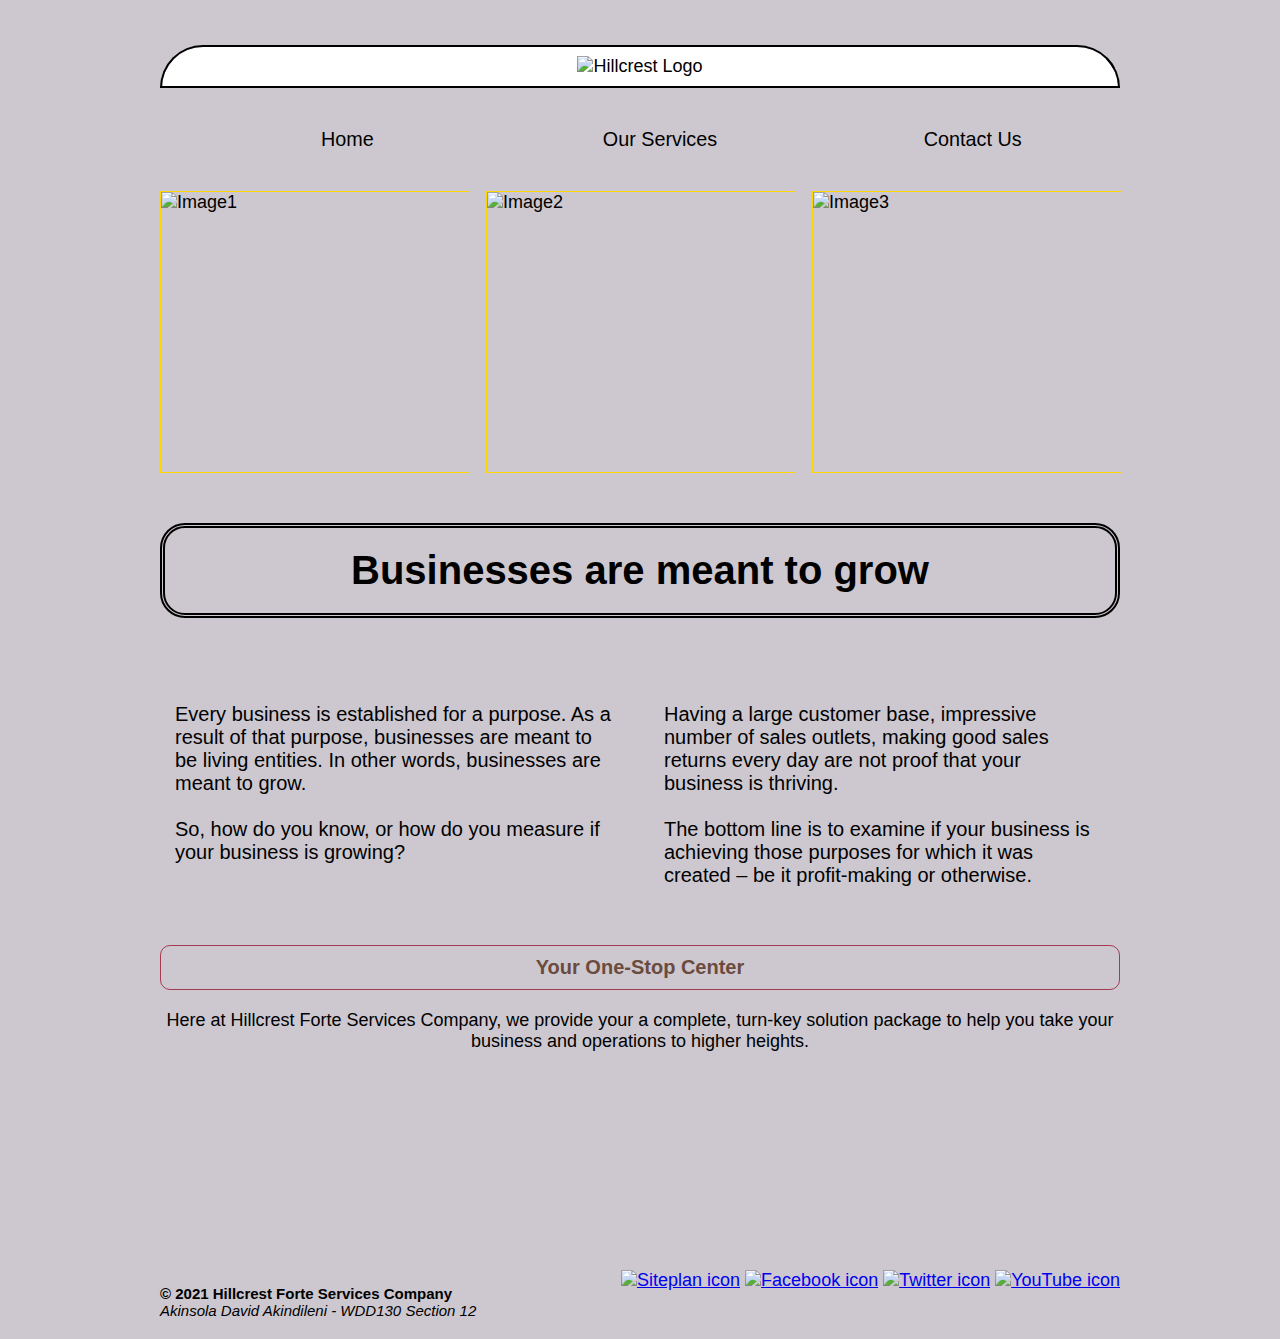
==== index.html @ 7c91d688 "👰🌠 Checkpoint ./.glitch-assets:27085529/360 ./index.html:27085529/207 ./contactus.html:27085529/5203" ====
<!DOCTYPE html>
<html lang="en-US">

<head>
    <title>Hillcrest Forte Services Company | Home</title>
    <meta charset="utf-8">
    <meta name="viewport" content="width=device-width, initial-scale=1">
    <link rel="stylesheet" href="/styles.css">
</head>

<body>
  <div id="content">
    <header>
        <div class="logo-box">
            <img src="https://cdn.glitch.me/15920e8a-c825-481f-bece-bc4a03687cb1%2FHillcrest_logo_crop.jpg?v=1636224575182" alt="Hillcrest Logo" height="60">
        </div>
        <nav>
            <ul>
              <li><a href="index.html">Home</a></li>
              <li><a href="services.html">Our Services</a></li>
              <li><a href="#">Contact Us</a></li>
            </ul>
        </nav>
    </header>
    <main>
        <div class="gallery-box"> 
            <img class="gallery-img1" src= "https://cdn.glitch.com/15920e8a-c825-481f-bece-bc4a03687cb1%2Fthumbnails%2Fcarlos-muza-hpjSkU2UYSU-unsplash.jpg?1626502405563" alt="Image1" width="940">
            <img class="gallery-img2" src= "https://cdn.glitch.me/15920e8a-c825-481f-bece-bc4a03687cb1%2Fgrowingplant.jpg?v=1637851087126" alt="Image2" width="940">
            <img class="gallery-img3" src= "https://cdn.glitch.com/15920e8a-c825-481f-bece-bc4a03687cb1%2Fthumbnails%2Fdigital-increasing-bar-graph-with-businessman-hand-overlay_53876-97640.jpg?1626502415604" alt="Image3" width="940">
        </div>
        <div class="home-grid" >
            <div class="home-head">
                <h2 class="home-headline">Businesses are meant to grow</h2>
            </div>
            <div class="home-content">
                <p class="home-content-left">Every business is established for a purpose. As a result of that purpose, businesses are meant to be living entities. In other words, businesses are meant to grow.<br><br> So, how do you know, or how do you measure if your business is growing?</p>
                <p class="home-content-right">Having a large customer base, impressive number of sales outlets, making good sales returns every day are not proof that your business is thriving.<br><br> The bottom line is to examine if your business is achieving those purposes for which it was created – be it profit-making or otherwise.</p>
                <section class="home-content-center">
                  <h3>Your One-Stop Center</h3>
                  <p>Here at Hillcrest Forte Services Company, we provide your a complete, turn-key solution package to help you take your business and operations to higher heights.</p>
                </section>
            </div>
        </div>
    </main>
    <footer> 
        <div class="cp-info">
            <p><b>&copy; 2021 Hillcrest Forte Services Company</b><br><i>Akinsola David Akindileni - WDD130 Section 12</i><p>
        </div>
        <div class="social">
            <!-- <a href="site-plan.html" target="_blank"> <p class="button button1" style="height:64px; width:64px">Site Plan</p></a> -->
          
            <a href="site-plan.html" target="_blank"> <img class="siteplan-image" src="https://cdn.glitch.me/15920e8a-c825-481f-bece-bc4a03687cb1%2Fsiteplan.jpg?v=1637877553464" width="80" height="64" alt="Siteplan icon"></a>
            <a href="https://web.facebook.com/?_rdc=1&_rdr" target="_blank"> <img class="fb-image" src="https://cdn.glitch.com/66894ae1-1203-4f3a-9ee5-9ba26d1032d5%2Ffacebook.png?1612062065362" width="64" height="64" alt="Facebook icon"></a>
            <a href="https://twitter.com/" target="_blank"> <img class="tw-image" src="https://cdn.glitch.com/66894ae1-1203-4f3a-9ee5-9ba26d1032d5%2FTwitter.png?1612062074184" width="64" height="64" alt="Twitter icon"></a>
            <a href="https://www.youtube.com/" target="_blank"> <img class="yt-image" src="https://cdn.glitch.com/66894ae1-1203-4f3a-9ee5-9ba26d1032d5%2Fyoutube.png?1612062077612" width="64" height="64" alt="YouTube icon"></a>
        </div>
    </footer>
  </div>
</body>

</html>
---- styles.css ----
/* Fonts from Google Fonts - more at https://fonts.google.com */
@import url('https://fonts.googleapis.com/css?family=Open+Sans:400,700');
@import url('https://fonts.googleapis.com/css?family=Merriweather:400,700');

body {
  background-color: #cdc8cf;
  font-family: Helvetica, Tahoma, sans-serif;
  padding: 5px 25px;
  font-size: 18px;
  margin: 0;
}

#content {
  max-width: 960px;
  margin: 0 auto;
}

.logo-box{
    text-align: center;
    background-color: white;
    border: 2px solid black;
    border-radius: 100px 100px 0 0;
    padding: 0.5em;
    margin: 40px 0px;
}

nav a {
    color: black;
    font-size: 1.1em;
    text-decoration: none;
}

nav a:hover{
    color: green;
}

nav ul {
    list-style: none;
    display: grid;
    grid-gap: 1em;
    grid-template-columns: repeat(auto-fit, minmax(6em, 1fr));
    margin: 0;
    text-align:center;
}

.gallery-box {
    margin: 40px 0px;
    display: grid;
    grid-template-columns: repeat(3, minmax(0, 1fr));
    grid-gap: 1em;
}

.gallery-img1, .gallery-img2, .gallery-img3 {
    max-width: 100%;
    height: 280px;
    border: 1.5px solid gold;
}

.gallery-img1 {
    grid-column: 1 / 2;
    grid-row: 1 / 2;
}

.gallery-img2 {
    grid-column: 2 / 3;
    grid-row: 1 / 2;
}

.gallery-img3 {
    grid-column: 3 / 4;
    grid-row: 1 / 2;
}

.home-content {
    display: grid;
    grid-template-columns: repeat(2, minmax(0, 1fr));
    grid-gap: 1em;
}

.home-content-left {
    grid-column: 1 / 2;
    grid-row: 1 / 2;
}

.home-content-right {
    grid-column: 2 / 3;
    grid-row: 1 / 2;
}

.home-content-left, .home-content-right {
    padding: 15px;
    font-size: 20px;
}

.home-content-center {
    text-align: center;
    grid-column: 1 / 3;
    grid-row: 2 / 3;
    width: 100%;
}

.gallery-box2 {
    margin: 40px 0px 10px 0px;
    display: grid;
    grid-template-columns: repeat(2, minmax(0, 1fr));
    grid-gap: 1em;
}

.gallery-img1, .gallery-img2, .gallery-pg2-img1, .gallery-pg2-img2 {
    max-width: 100%;
    height: 280px;
    border: 1.5px solid gold;
}

.gallery-pg2-img1 {
    grid-column: 1 / 2;
    grid-row: 1 / 2;
}

.gallery-pg2-img2 {
    grid-column: 2 / 3;
    grid-row: 1 / 2;
}

.home-headline {
    text-align: center;
    margin: 50px 0px;
    font-size: 40px;
    border: 5px double;
    border-radius: 25px;
    padding: 0.5em 0em;
    max-width: 100%
}

h1 {
  font-family: "Merriweather", serif;
  font-size: 32px;
}

h3 {
    margin-top: 5px;
    color: #6B4B3E;
    font-size: 20px;
    border: 1px solid #A63A50;
    border-radius: 10px;
    padding: 0.5em;
    text-align: center;
}

.pg2-grid {
    display: grid;
    grid-template-columns: repeat(2, minmax(0, 1fr));
    grid-gap: 1em;
}

.left-paragraph1, .left-paragraph2, .left-paragraph3, .left-paragraph4, .right-paragraph1, .right-paragraph2, .right-paragraph3, .right-paragraph4 {
    background-color: white;
    padding-left: 30px;
    border-radius: 20px;
    font-size: 15px;
}
.left-headline1 {
    grid-column: 1 / 2;
    grid-row: 1 / 2;
}

.left-paragraph1 {
    grid-column: 1 / 2;
    grid-row: 2 / 3;
    padding-left: 10px;
}

.left-headline2 {
    grid-column: 1 / 2;
    grid-row: 3 / 4;
}

.left-paragraph2 {
    grid-column: 1 / 2;
    grid-row: 4 / 5;
}

.left-headline3 {
    grid-column: 1 / 2;
    grid-row: 5 / 6;
}

.left-paragraph3 {
    grid-column: 1 / 2;
    grid-row: 6 / 7;
}

.left-headline4 {
    grid-column: 1 / 2;
    grid-row: 7 / 8;
}

.left-paragraph4 {
    grid-column: 1 / 2;
    grid-row: 8 / 9;
}

.right-headline1 {
    grid-column: 2 / 3;
    grid-row: 1 / 2;
}

.right-paragraph1 {
    grid-column: 2 / 3;
    grid-row: 2 / 3;
}

.right-headline2 {
    grid-column: 2 / 3;
    grid-row: 3 / 4;
}

.right-paragraph2 {
    grid-column: 2 / 3;
    grid-row: 4 / 5;
}

.right-headline3 {
    grid-column: 2 / 3;
    grid-row: 5 / 6;
}

.right-paragraph3 {
    grid-column: 2 / 3;
    grid-row: 6 / 7;
}

.right-headline4 {
    grid-column: 2 / 3;
    grid-row: 7 / 8;
}

.right-paragraph4 {
    grid-column: 2 / 3;
    grid-row: 8 / 9;
}

footer {
    margin-top: 200px;
    display: grid;
    grid-template-columns: auto 1fr;          
    /* align-items: center; */
    justify-items: end;
}

.cp-info {
    font-size: 15px;
}

.button {
    border: none;
    color: white;
    text-align: center;
    text-decoration: none;
    display: inline-block;
    font-size: 16px;
}

.button1 {background-color: grey; /* Grey */
}

.social {
    height: 55px;
    grid-column: 2/5;
    grid-row: 1/2;
    justify-align: right;
}
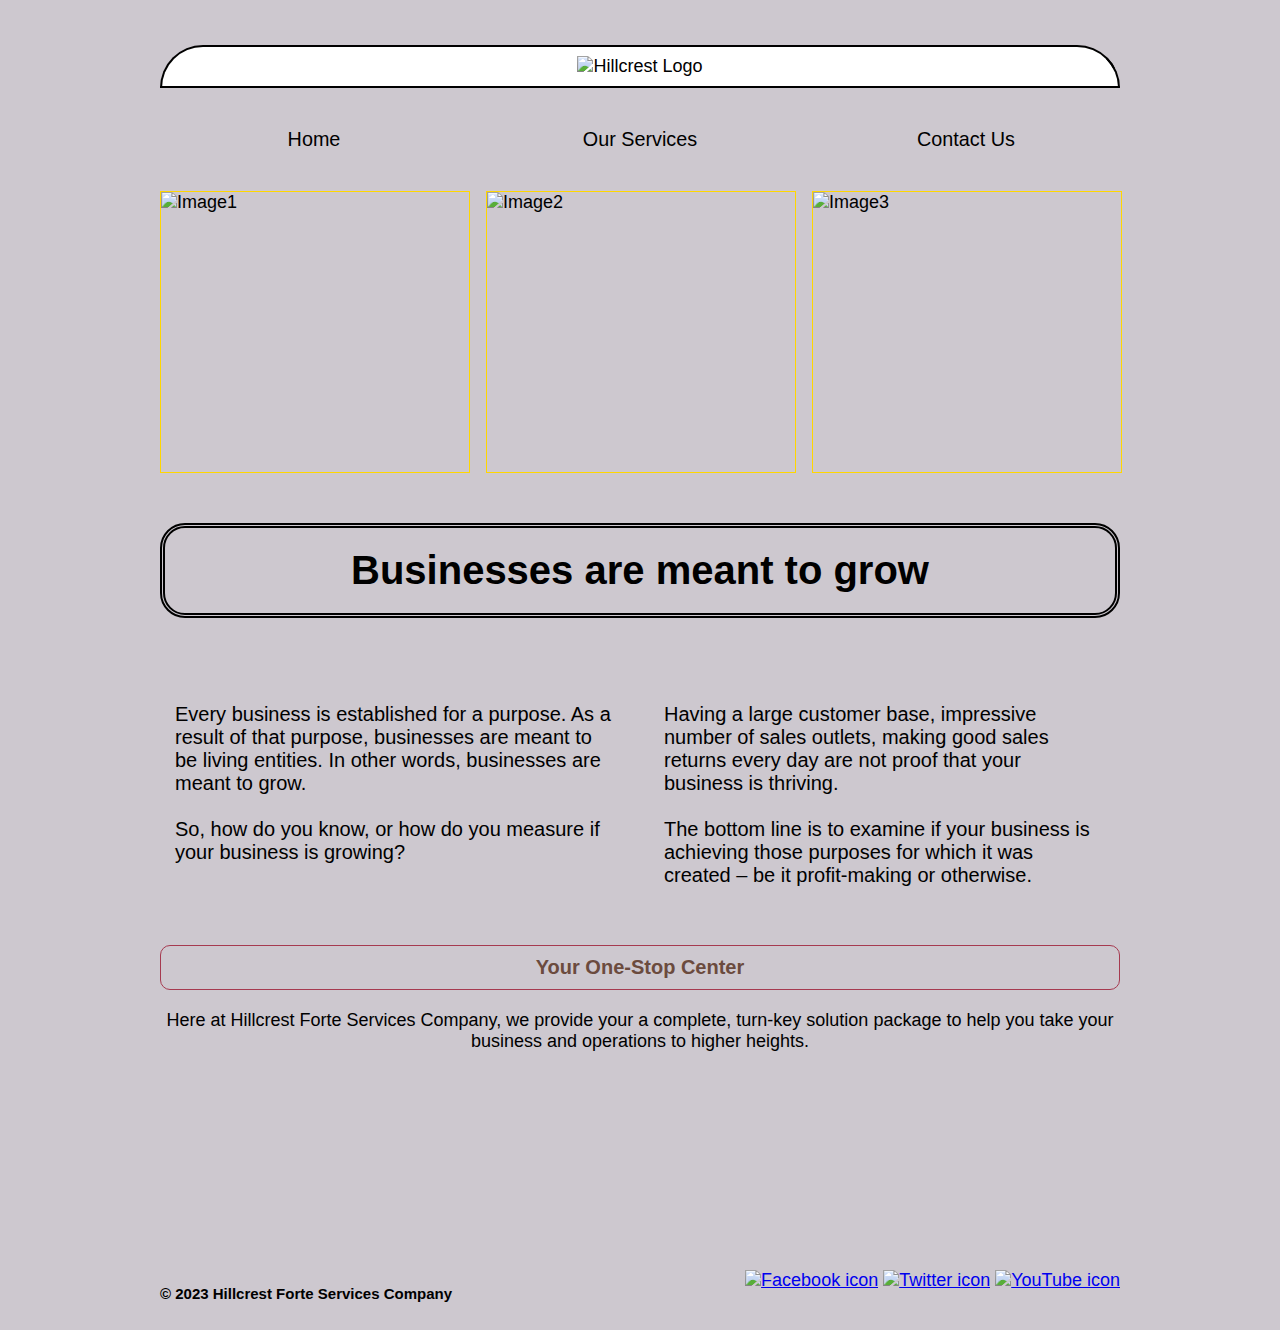
==== commit d9240aa0: "👮🚇 Checkpoint ./index.html:27085529/284 ./contactus.html:27085529/534 ./services.html:27085529/284" ====
--- a/index.html
+++ b/index.html
@@ -18,15 +18,15 @@
             <ul>
               <li><a href="index.html">Home</a></li>
               <li><a href="services.html">Our Services</a></li>
-              <li><a href="#">Contact Us</a></li>
+              <li><a href="contactus.html">Contact Us</a></li>
             </ul>
         </nav>
     </header>
     <main>
-        <div class="gallery-box"> 
-            <img class="gallery-img1" src= "https://cdn.glitch.com/15920e8a-c825-481f-bece-bc4a03687cb1%2Fthumbnails%2Fcarlos-muza-hpjSkU2UYSU-unsplash.jpg?1626502405563" alt="Image1" width="940">
-            <img class="gallery-img2" src= "https://cdn.glitch.me/15920e8a-c825-481f-bece-bc4a03687cb1%2Fgrowingplant.jpg?v=1637851087126" alt="Image2" width="940">
-            <img class="gallery-img3" src= "https://cdn.glitch.com/15920e8a-c825-481f-bece-bc4a03687cb1%2Fthumbnails%2Fdigital-increasing-bar-graph-with-businessman-hand-overlay_53876-97640.jpg?1626502415604" alt="Image3" width="940">
+        <div class="gallery-box1"> 
+            <img class="gallery-pg1-img1" src= "https://cdn.glitch.com/15920e8a-c825-481f-bece-bc4a03687cb1%2Fthumbnails%2Fcarlos-muza-hpjSkU2UYSU-unsplash.jpg?1626502405563" alt="Image1" width="940">
+            <img class="gallery-pg1-img2" src= "https://cdn.glitch.me/15920e8a-c825-481f-bece-bc4a03687cb1%2Fgrowingplant.jpg?v=1637851087126" alt="Image2" width="940">
+            <img class="gallery-pg1-img3" src= "https://cdn.glitch.com/15920e8a-c825-481f-bece-bc4a03687cb1%2Fthumbnails%2Fdigital-increasing-bar-graph-with-businessman-hand-overlay_53876-97640.jpg?1626502415604" alt="Image3" width="940">
         </div>
         <div class="home-grid" >
             <div class="home-head">
@@ -44,12 +44,9 @@
     </main>
     <footer> 
         <div class="cp-info">
-            <p><b>&copy; 2021 Hillcrest Forte Services Company</b><br><i>Akinsola David Akindileni - WDD130 Section 12</i><p>
+            <p><b>&copy; 2023 Hillcrest Forte Services Company</b><p>
         </div>
         <div class="social">
-            <!-- <a href="site-plan.html" target="_blank"> <p class="button button1" style="height:64px; width:64px">Site Plan</p></a> -->
-          
-            <a href="site-plan.html" target="_blank"> <img class="siteplan-image" src="https://cdn.glitch.me/15920e8a-c825-481f-bece-bc4a03687cb1%2Fsiteplan.jpg?v=1637877553464" width="80" height="64" alt="Siteplan icon"></a>
             <a href="https://web.facebook.com/?_rdc=1&_rdr" target="_blank"> <img class="fb-image" src="https://cdn.glitch.com/66894ae1-1203-4f3a-9ee5-9ba26d1032d5%2Ffacebook.png?1612062065362" width="64" height="64" alt="Facebook icon"></a>
             <a href="https://twitter.com/" target="_blank"> <img class="tw-image" src="https://cdn.glitch.com/66894ae1-1203-4f3a-9ee5-9ba26d1032d5%2FTwitter.png?1612062074184" width="64" height="64" alt="Twitter icon"></a>
             <a href="https://www.youtube.com/" target="_blank"> <img class="yt-image" src="https://cdn.glitch.com/66894ae1-1203-4f3a-9ee5-9ba26d1032d5%2Fyoutube.png?1612062077612" width="64" height="64" alt="YouTube icon"></a>
--- a/styles.css
+++ b/styles.css
@@ -43,83 +43,104 @@
     text-align:center;
 }
 
-.gallery-box {
-    margin: 40px 0px;
-    display: grid;
-    grid-template-columns: repeat(3, minmax(0, 1fr));
-    grid-gap: 1em;
-}
-
-.gallery-img1, .gallery-img2, .gallery-img3 {
+.home-content {
+    display: grid;
+    grid-template-columns: repeat(2, minmax(0, 1fr));
+    grid-gap: 1em;
+}
+
+.home-content-left {
+    grid-column: 1 / 2;
+    grid-row: 1 / 2;
+}
+
+.home-content-right {
+    grid-column: 2 / 3;
+    grid-row: 1 / 2;
+}
+
+.home-content-left, .home-content-right {
+    padding: 15px;
+    font-size: 20px;
+}
+
+.home-content-center {
+    text-align: center;
+    grid-column: 1 / 3;
+    grid-row: 2 / 3;
+    width: 100%;
+}
+
+.gallery-pg1-img1, .gallery-pg1-img2, .gallery-pg1-img3, .gallery-pg2-img1, .gallery-pg2-img2 {
     max-width: 100%;
     height: 280px;
     border: 1.5px solid gold;
 }
 
-.gallery-img1 {
-    grid-column: 1 / 2;
-    grid-row: 1 / 2;
-}
-
-.gallery-img2 {
-    grid-column: 2 / 3;
-    grid-row: 1 / 2;
-}
-
-.gallery-img3 {
+.gallery-pg3-img1, .gallery-pg3-img2 {
+    max-width: 100%;
+    height: 280px;
+}
+
+.gallery-box1 {
+    margin: 40px 0px;
+    display: grid;
+    grid-template-columns: repeat(3, minmax(0, 1fr));
+    grid-gap: 1em;
+}
+
+.gallery-pg1-img1 {
+    grid-column: 1 / 2;
+    grid-row: 1 / 2;
+}
+
+.gallery-pg1-img2 {
+    grid-column: 2 / 3;
+    grid-row: 1 / 2;
+}
+
+.gallery-pg1-img3 {
     grid-column: 3 / 4;
     grid-row: 1 / 2;
 }
 
-.home-content {
+.gallery-box2 {
+    margin: 40px 0px 10px 0px;
     display: grid;
     grid-template-columns: repeat(2, minmax(0, 1fr));
     grid-gap: 1em;
 }
 
-.home-content-left {
-    grid-column: 1 / 2;
-    grid-row: 1 / 2;
-}
-
-.home-content-right {
-    grid-column: 2 / 3;
-    grid-row: 1 / 2;
-}
-
-.home-content-left, .home-content-right {
-    padding: 15px;
-    font-size: 20px;
-}
-
-.home-content-center {
-    text-align: center;
+.gallery-pg2-img1 {
+    grid-column: 1 / 2;
+    grid-row: 1 / 2;
+}
+
+.gallery-pg2-img2 {
+    grid-column: 2 / 3;
+    grid-row: 1 / 2;
+}
+
+.gallery-box3 {
+    margin: 40px 0px 10px 0px;
+    display: grid;
+    grid-template-columns: repeat(2, minmax(0, 1fr));
+}
+
+.gallery-pg2-img1 {
+    grid-column: 1 / 2;
+    grid-row: 1 / 2;
+}
+
+.gallery-pg2-img2 {
+    grid-column: 2 / 3;
+    grid-row: 1 / 2;
+}
+
+.pg2-headline-paragraph {
     grid-column: 1 / 3;
     grid-row: 2 / 3;
-    width: 100%;
-}
-
-.gallery-box2 {
-    margin: 40px 0px 10px 0px;
-    display: grid;
-    grid-template-columns: repeat(2, minmax(0, 1fr));
-    grid-gap: 1em;
-}
-
-.gallery-img1, .gallery-img2, .gallery-pg2-img1, .gallery-pg2-img2 {
-    max-width: 100%;
-    height: 280px;
-    border: 1.5px solid gold;
-}
-
-.gallery-pg2-img1 {
-    grid-column: 1 / 2;
-    grid-row: 1 / 2;
-}
-
-.gallery-pg2-img2 {
-    grid-column: 2 / 3;
-    grid-row: 1 / 2;
+  
 }
 
 .home-headline {
@@ -268,5 +289,85 @@
     height: 55px;
     grid-column: 2/5;
     grid-row: 1/2;
-    justify-align: right;
-}
+}
+
+/* CSS Styles for forms.html */
+
+form {
+  /* Center the form on the page */
+  margin: 30px auto;
+  width: 550px;
+  /* Form outline */
+  padding: 2em;
+  border: 1px solid black;
+  border-radius: 1em;
+  text-align: center;
+}
+
+ul {
+  list-style: none;
+  padding: 0;
+  margin: 0;
+}
+
+form li + li {
+  margin-top: 1em;
+}
+
+label {
+  /* Uniform size & alignment */
+  display: inline-block;
+  width: 170px;
+  text-align: right;
+}
+
+input,
+textarea {
+  /* To make sure that all text fields have the same font settings
+     By default, textareas have a monospace font */
+  font: 1em sans-serif;
+
+  /* Uniform text field size */
+  width: 300px;
+  box-sizing: border-box;
+
+  /* Match form field borders */
+  border: 1px solid #999;
+}
+
+input:focus,
+textarea:focus {
+  /* Additional highlight for focused elements */
+  border-color: #000;
+}
+
+textarea {
+  /* Align multiline text fields with their labels */
+  vertical-align: top;
+
+  /* Provide space to type some text */
+  height: 10em;
+}
+
+button {
+  /* This extra margin represent roughly the same space as the space
+     between the labels and their text fields */
+  float: right;
+  margin-right: 6em;
+  margin-bottom: 50px;
+}
+
+#feedback {
+    background-color: antiquewhite;
+    position: absolute;
+    top: 0;
+    left: 0;
+    right: 0;
+    padding: .5em;
+    /* make this element invisible until we are ready for it */
+    display: none;
+        
+}
+.moveDown {
+    margin-top: 3em;
+}
